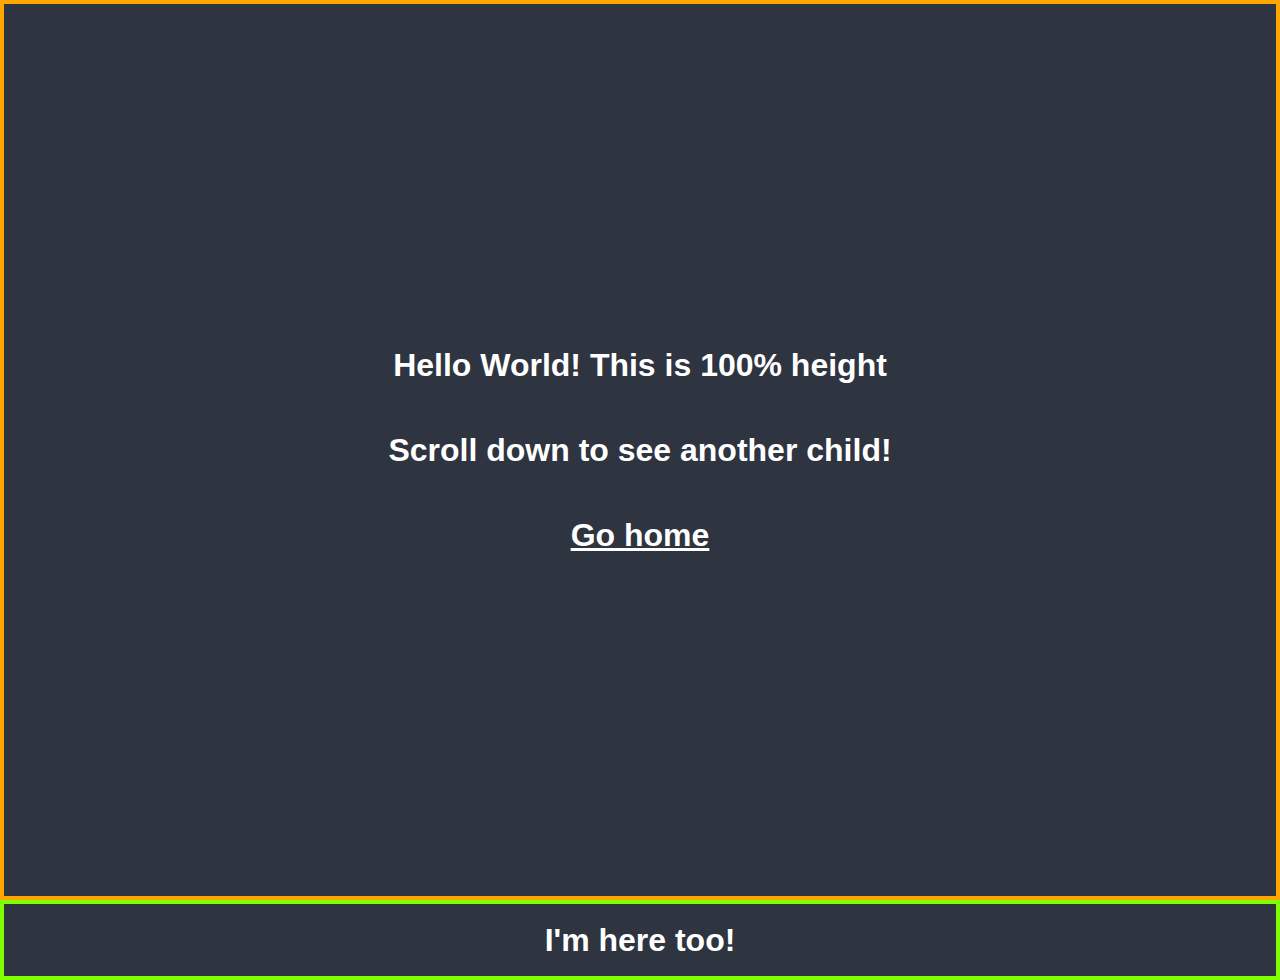
==== 100percent.html @ 9c73c94d "cleaned up css" ====
<!DOCTYPE html>
<html lang="en">
  <head>
    <meta charset="UTF-8" />
    <meta http-equiv="X-UA-Compatible" content="IE=edge" />
    <meta name="viewport" content="width=device-width, initial-scale=1.0" />
    <title>Document</title>
    <link rel="stylesheet" href="style.css" />
  </head>
  <body>
    <div class="container-100 container">
      <div>Hello World! This is 100% height</div>
      <div>Scroll down to see another child!</div>
      <a class="gohome" href="/">Go home</a>
    </div>
    <div class="other-child container">I'm here too!</div>
  </body>
</html>
---- style.css ----
*,
*::before,
*::after {
  box-sizing: border-box;
}

* {
  margin: 0;
}

html {
  height: 100%;
}

body {
  height: 100%;
  background-color: #2e3440;
  font-family: sans-serif;
  color: white;
  font-weight: bold;
  font-size: 2rem;
  --border-color: cyan;
  --container-height: 100%;
}

.container {
  display: grid;
  place-content: center;
  gap: 3rem;
  height: var(--container-height);
  border: 4px solid var(--border-color);
  text-align: center;
  padding: 1rem;
}

.container-100 {
  --border-color: orange;
  --container-height: 100%;
}

.container-vh {
  --border-color: violet;
  --container-height: 100vh;
}

.other-child {
  --border-color: chartreuse;
  --container-height: 5rem;
}

.button-container {
  display: flex;
  justify-content: space-around;
}

.anchor-button {
  display: grid;
  place-content: center;
  padding: 1rem;
  text-decoration: none;
  color: white;
  border: 4px solid skyblue;
  border-radius: 8px;
}

.anchor-button:hover {
  background-color: #3b4252;
}

.gohome {
  color: white;
}

.gohome:hover {
  color: skyblue;
}
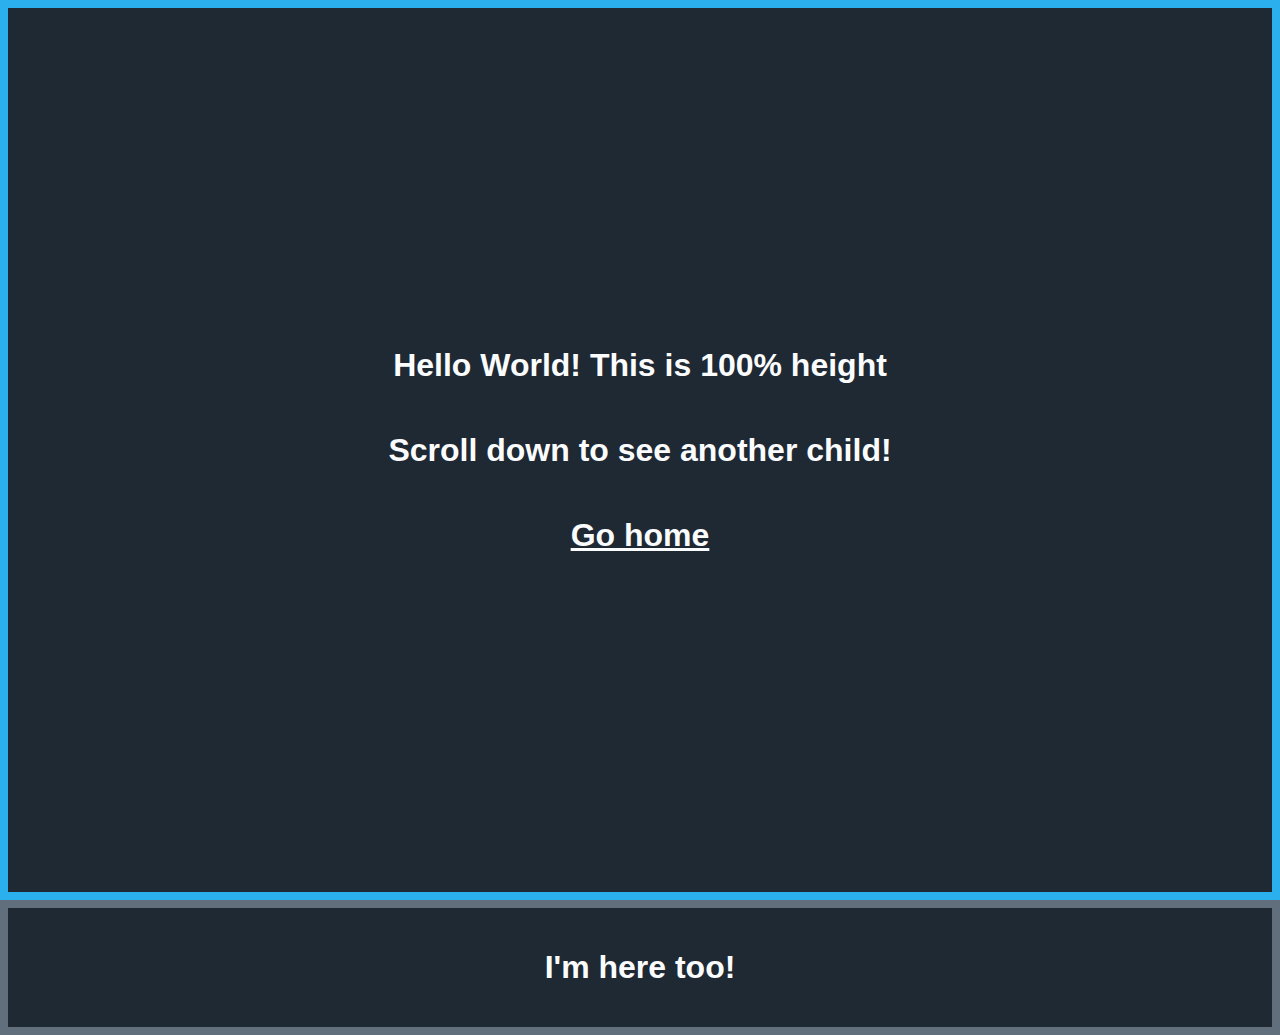
==== commit 0f00d125: "cleaning up html" ====
--- a/100percent.html
+++ b/100percent.html
@@ -8,11 +8,11 @@
     <link rel="stylesheet" href="style.css" />
   </head>
   <body>
-    <div class="container-100 container">
+    <div class="container container-percent">
       <div>Hello World! This is 100% height</div>
       <div>Scroll down to see another child!</div>
       <a class="gohome" href="/">Go home</a>
     </div>
-    <div class="other-child container">I'm here too!</div>
+    <div class="container other-child">I'm here too!</div>
   </body>
 </html>
--- a/style.css
+++ b/style.css
@@ -1,51 +1,75 @@
-*,
-*::before,
-*::after {
+* {
+  margin: 0;
   box-sizing: border-box;
 }
 
-* {
-  margin: 0;
+:root {
+  --black: #1f2933;
+  --gray: #616e7c;
+  --light-blue: #5ed0fa;
+  --blue: #2bb0ed;
+  --dark-blue: #035388;
+  --light-pink: #f364a2;
+  --pink: #da127d;
+  --dark-pink: #620042;
+  --white: #fbfcfe;
 }
 
-html {
+/*
+  we need these to be 100% height
+  so our child that is set to 100%
+  takes up the entire viewport 
+*/
+html,
+body {
   height: 100%;
 }
 
 body {
-  height: 100%;
-  background-color: #2e3440;
+  --container-height: 100%;
+
+  background-color: var(--black);
+  color: var(--white);
   font-family: sans-serif;
-  color: white;
   font-weight: bold;
   font-size: 2rem;
-  --border-color: cyan;
-  --container-height: 100%;
 }
 
 .container {
+  /* this will set our height on our different pages */
+  height: var(--container-height);
+
+  --page-color: var(--gray);
   display: grid;
   place-content: center;
   gap: 3rem;
-  height: var(--container-height);
-  border: 4px solid var(--border-color);
+  border: 8px solid var(--page-color);
   text-align: center;
   padding: 1rem;
 }
 
-.container-100 {
-  --border-color: orange;
+.container-percent {
+  /* setting our height to 100% */
   --container-height: 100%;
+
+  --page-color: var(--blue);
+  --gohome-color: var(--light-blue);
 }
 
 .container-vh {
-  --border-color: violet;
+  /* setting our height to 100vh */
   --container-height: 100vh;
+
+  --page-color: var(--pink);
+  --gohome-color: var(--light-pink);
 }
 
 .other-child {
-  --border-color: chartreuse;
-  --container-height: 5rem;
+  /* height for other child on the page */
+  --container-height: 15%;
+
+  /* not the page, but defines the border */
+  --page-color: var(--gray);
 }
 
 .button-container {
@@ -53,24 +77,36 @@
   justify-content: space-around;
 }
 
+.anchor-100 {
+  --border-color: var(--blue);
+  --bg-color: var(--dark-blue);
+}
+
+.anchor-vh {
+  --border-color: var(--pink);
+  --bg-color: var(--dark-pink);
+}
+
 .anchor-button {
+  text-decoration: none;
   display: grid;
   place-content: center;
   padding: 1rem;
-  text-decoration: none;
-  color: white;
-  border: 4px solid skyblue;
   border-radius: 8px;
+  color: var(--white);
+  border: 4px solid var(--border-color);
 }
 
 .anchor-button:hover {
-  background-color: #3b4252;
+  background-color: var(--bg-color);
 }
 
 .gohome {
-  color: white;
+  justify-self: center;
+  width: fit-content;
+  color: var(--white);
 }
 
 .gohome:hover {
-  color: skyblue;
+  color: var(--gohome-color);
 }
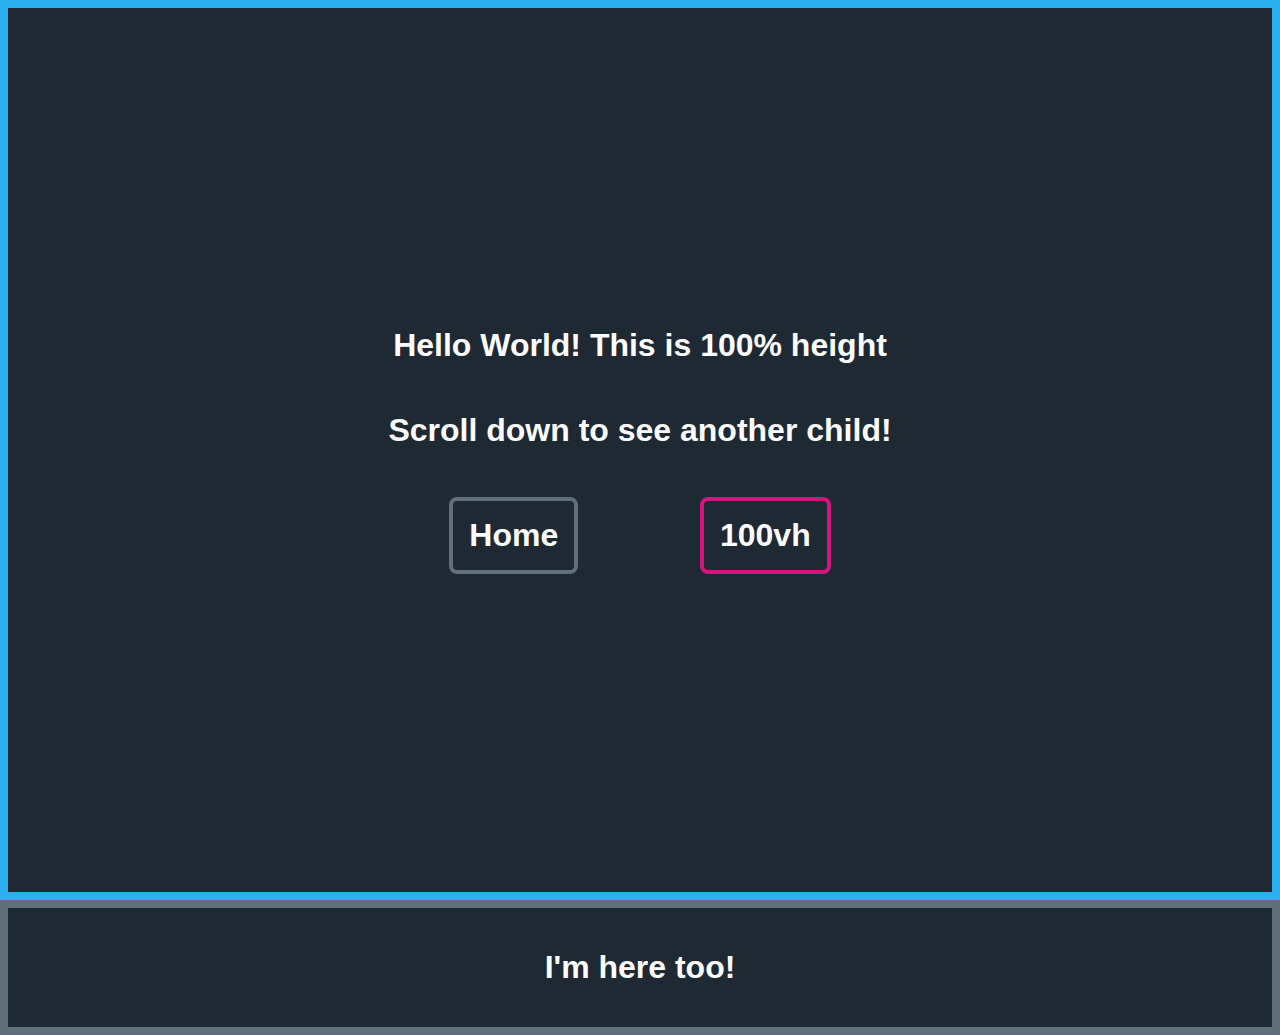
==== commit 3befcb9d: "updated to buttons all around instead of a go home link" ====
--- a/100percent.html
+++ b/100percent.html
@@ -4,14 +4,17 @@
     <meta charset="UTF-8" />
     <meta http-equiv="X-UA-Compatible" content="IE=edge" />
     <meta name="viewport" content="width=device-width, initial-scale=1.0" />
-    <title>Document</title>
+    <title>100% Height</title>
     <link rel="stylesheet" href="style.css" />
   </head>
   <body>
     <div class="container container-percent">
       <div>Hello World! This is 100% height</div>
       <div>Scroll down to see another child!</div>
-      <a class="gohome" href="/">Go home</a>
+      <div class="button-container">
+        <a href="/" class="anchor-button anchor-home"> Home </a>
+        <a href="100vh.html" class="anchor-button anchor-vh"> 100vh </a>
+      </div>
     </div>
     <div class="container other-child">I'm here too!</div>
   </body>
--- a/style.css
+++ b/style.css
@@ -6,6 +6,7 @@
 :root {
   --black: #1f2933;
   --gray: #616e7c;
+  --dark-gray: #323f4b;
   --light-blue: #5ed0fa;
   --blue: #2bb0ed;
   --dark-blue: #035388;
@@ -87,6 +88,11 @@
   --bg-color: var(--dark-pink);
 }
 
+.anchor-home {
+  --border-color: var(--gray);
+  --bg-color: var(--dark-gray);
+}
+
 .anchor-button {
   text-decoration: none;
   display: grid;
@@ -100,13 +106,3 @@
 .anchor-button:hover {
   background-color: var(--bg-color);
 }
-
-.gohome {
-  justify-self: center;
-  width: fit-content;
-  color: var(--white);
-}
-
-.gohome:hover {
-  color: var(--gohome-color);
-}
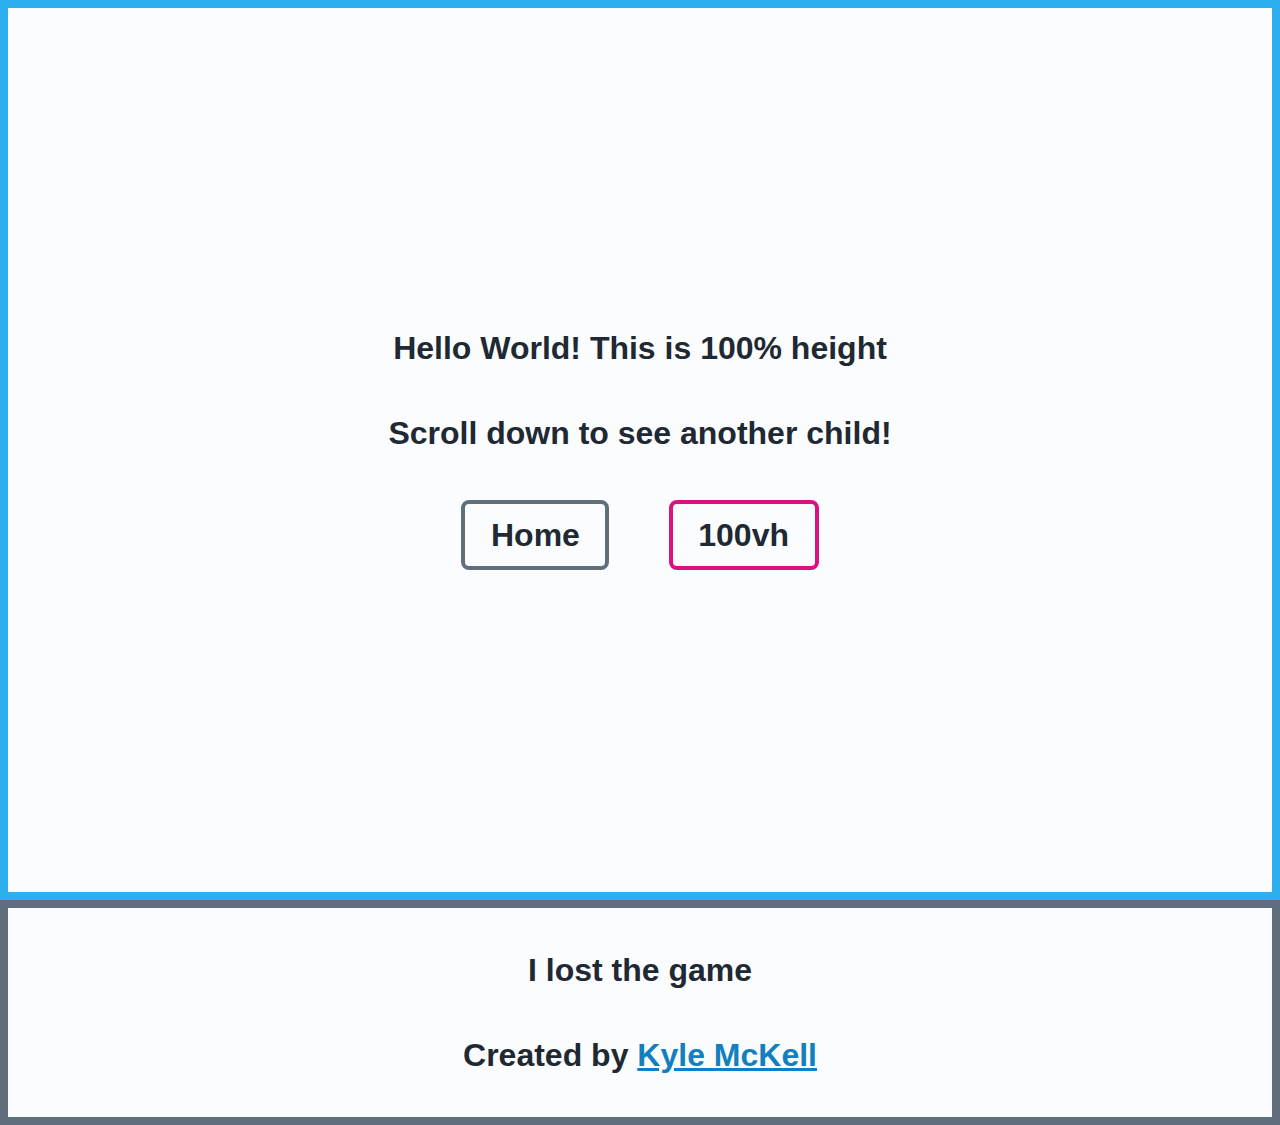
==== commit a5de1e22: "switched around buttons again and added a clamp" ====
--- a/100percent.html
+++ b/100percent.html
@@ -16,6 +16,14 @@
         <a href="100vh.html" class="anchor-button anchor-vh"> 100vh </a>
       </div>
     </div>
-    <div class="container other-child">I'm here too!</div>
+    <div class="container other-child">
+      <div>I lost the game</div>
+      <div>
+        Created by
+        <a class="self-link" href="https://twitter.com/KyleMcKell"
+          >Kyle McKell</a
+        >
+      </div>
+    </div>
   </body>
 </html>
--- a/style.css
+++ b/style.css
@@ -5,15 +5,40 @@
 
 :root {
   --black: #1f2933;
+  --light-gray: #cbd2d9;
   --gray: #616e7c;
   --dark-gray: #323f4b;
-  --light-blue: #5ed0fa;
+  --light-blue: #91defd;
   --blue: #2bb0ed;
+  --mid-blue: #127fbf;
   --dark-blue: #035388;
-  --light-pink: #f364a2;
+  --light-pink: #ffb8d2;
   --pink: #da127d;
   --dark-pink: #620042;
   --white: #fbfcfe;
+}
+
+@media (prefers-color-scheme: light) {
+  :root {
+    --background: var(--white);
+    --text: var(--black);
+    --pink-hover: var(--light-pink);
+    --blue-hover: var(--light-blue);
+    --gray-hover: var(--light-gray);
+    --link: var(--mid-blue);
+    --link-active: var(--dark-blue);
+  }
+}
+@media (prefers-color-scheme: dark) {
+  :root {
+    --background: var(--black);
+    --text: var(--white);
+    --pink-hover: var(--dark-pink);
+    --blue-hover: var(--dark-blue);
+    --gray-hover: var(--dark-gray);
+    --link: var(--blue);
+    --link-active: var(--light-blue);
+  }
 }
 
 /*
@@ -29,8 +54,8 @@
 body {
   --container-height: 100%;
 
-  background-color: var(--black);
-  color: var(--white);
+  background-color: var(--background);
+  color: var(--text);
   font-family: sans-serif;
   font-weight: bold;
   font-size: 2rem;
@@ -54,7 +79,6 @@
   --container-height: 100%;
 
   --page-color: var(--blue);
-  --gohome-color: var(--light-blue);
 }
 
 .container-vh {
@@ -62,12 +86,11 @@
   --container-height: 100vh;
 
   --page-color: var(--pink);
-  --gohome-color: var(--light-pink);
 }
 
 .other-child {
   /* height for other child on the page */
-  --container-height: 15%;
+  --container-height: 25%;
 
   /* not the page, but defines the border */
   --page-color: var(--gray);
@@ -75,34 +98,53 @@
 
 .button-container {
   display: flex;
-  justify-content: space-around;
+  justify-content: center;
+  align-items: center;
+  gap: clamp(16px, 8px + 4vw, 64px);
+}
+
+@media (max-width: 400px) {
+  .button-container {
+    flex-direction: column;
+    gap: 16px;
+  }
 }
 
 .anchor-100 {
   --border-color: var(--blue);
-  --bg-color: var(--dark-blue);
+  --bg-color: var(--blue-hover);
 }
 
 .anchor-vh {
   --border-color: var(--pink);
-  --bg-color: var(--dark-pink);
+  --bg-color: var(--pink-hover);
 }
 
 .anchor-home {
   --border-color: var(--gray);
-  --bg-color: var(--dark-gray);
+  --bg-color: var(--gray-hover);
 }
 
 .anchor-button {
   text-decoration: none;
   display: grid;
   place-content: center;
-  padding: 1rem;
+  padding: 0.8rem 1.6rem;
   border-radius: 8px;
-  color: var(--white);
+  color: var(--text);
   border: 4px solid var(--border-color);
 }
 
 .anchor-button:hover {
   background-color: var(--bg-color);
 }
+
+.self-link {
+  justify-self: center;
+  width: fit-content;
+  color: var(--link);
+}
+
+.self-link:hover {
+  color: var(--link-active);
+}
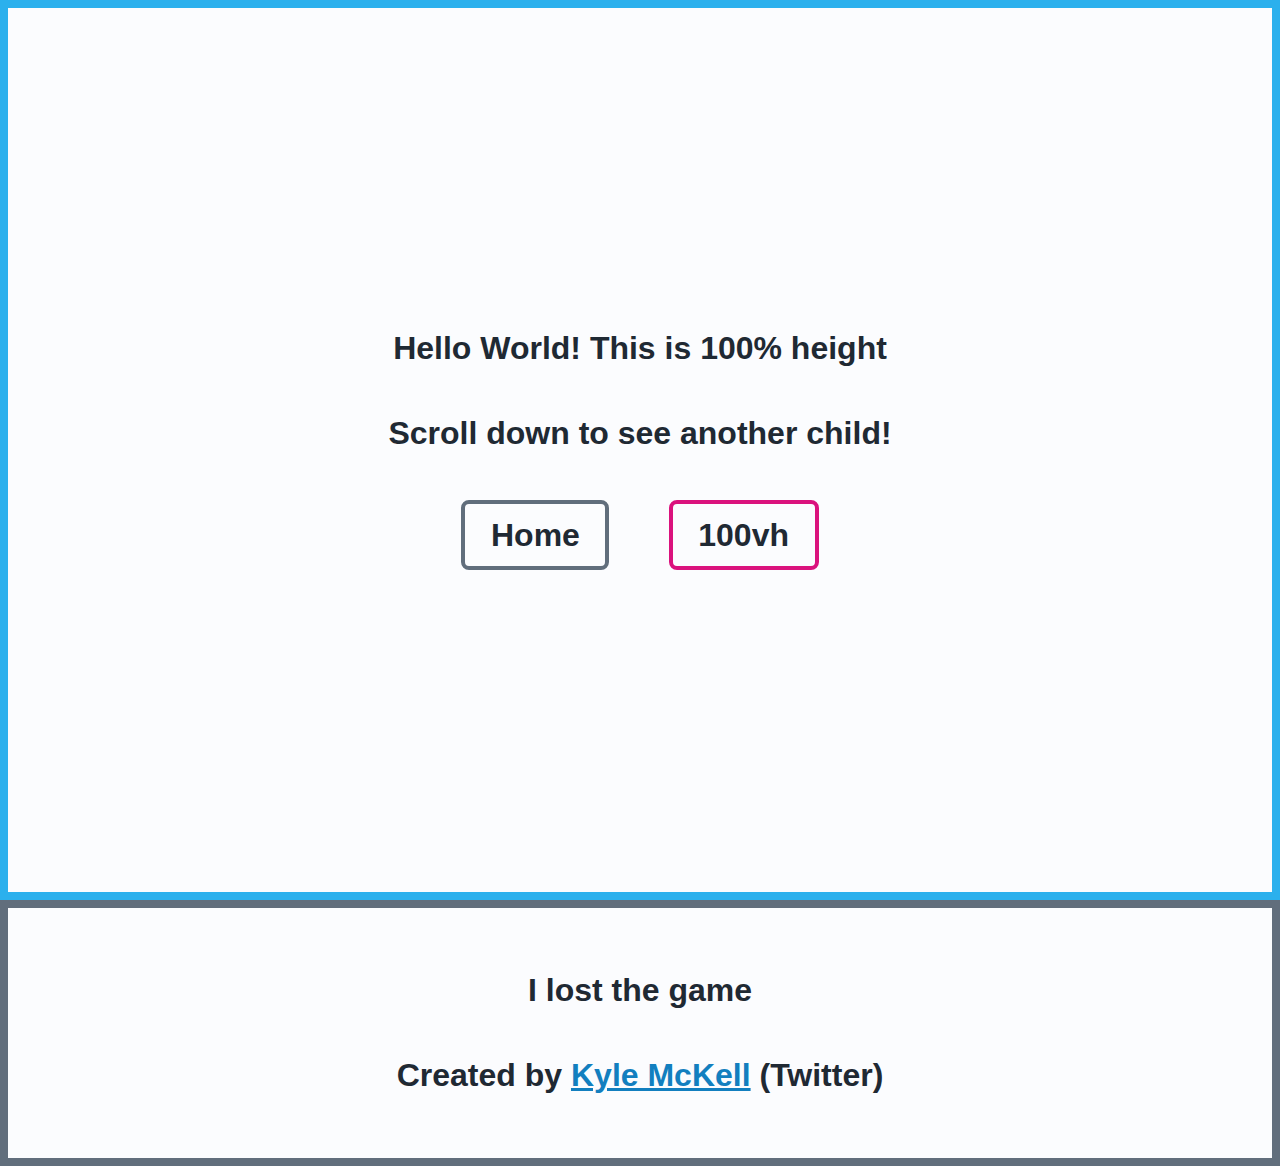
==== commit 94e2bd82: "added more to extra children" ====
--- a/100percent.html
+++ b/100percent.html
@@ -23,6 +23,7 @@
         <a class="self-link" href="https://twitter.com/KyleMcKell"
           >Kyle McKell</a
         >
+        (Twitter)
       </div>
     </div>
   </body>
--- a/style.css
+++ b/style.css
@@ -15,6 +15,7 @@
   --light-pink: #ffb8d2;
   --pink: #da127d;
   --dark-pink: #620042;
+  --cyan: #2cb1bc;
   --white: #fbfcfe;
 }
 
@@ -90,10 +91,15 @@
 
 .other-child {
   /* height for other child on the page */
-  --container-height: 25%;
+  height: revert;
+  padding: 4rem 1.2rem;
 
   /* not the page, but defines the border */
   --page-color: var(--gray);
+}
+
+.home-child {
+  --page-color: var(--cyan);
 }
 
 .button-container {
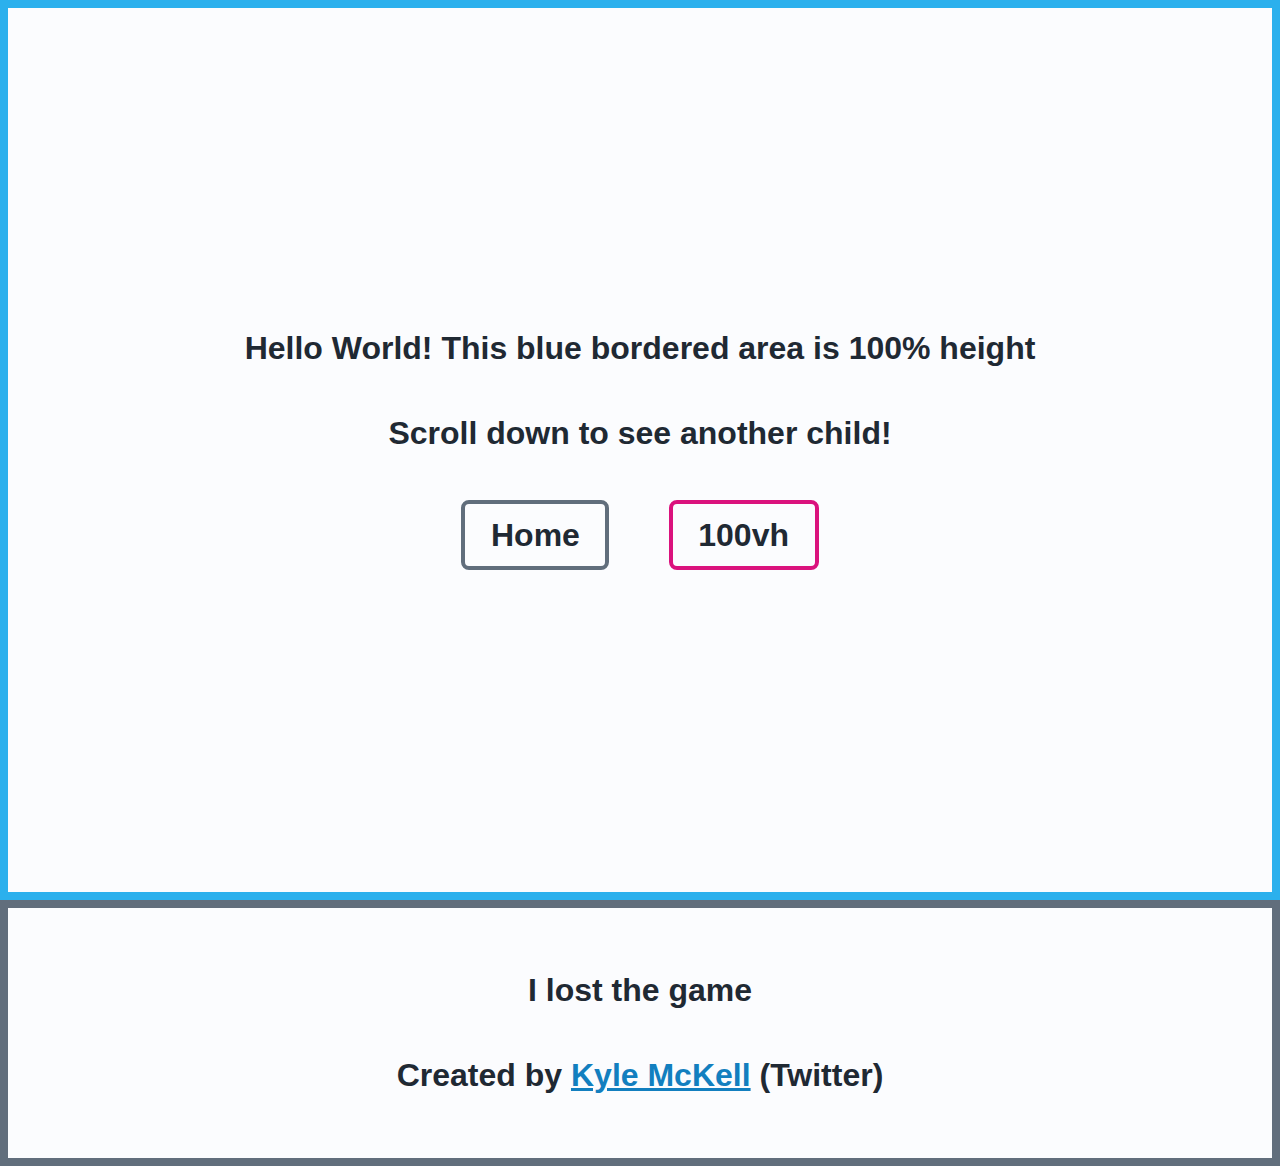
==== commit 319c9360: "added some clarity to the verbiage" ====
--- a/100percent.html
+++ b/100percent.html
@@ -9,7 +9,7 @@
   </head>
   <body>
     <div class="container container-percent">
-      <div>Hello World! This is 100% height</div>
+      <div>Hello World! This blue bordered area is 100% height</div>
       <div>Scroll down to see another child!</div>
       <div class="button-container">
         <a href="/" class="anchor-button anchor-home"> Home </a>
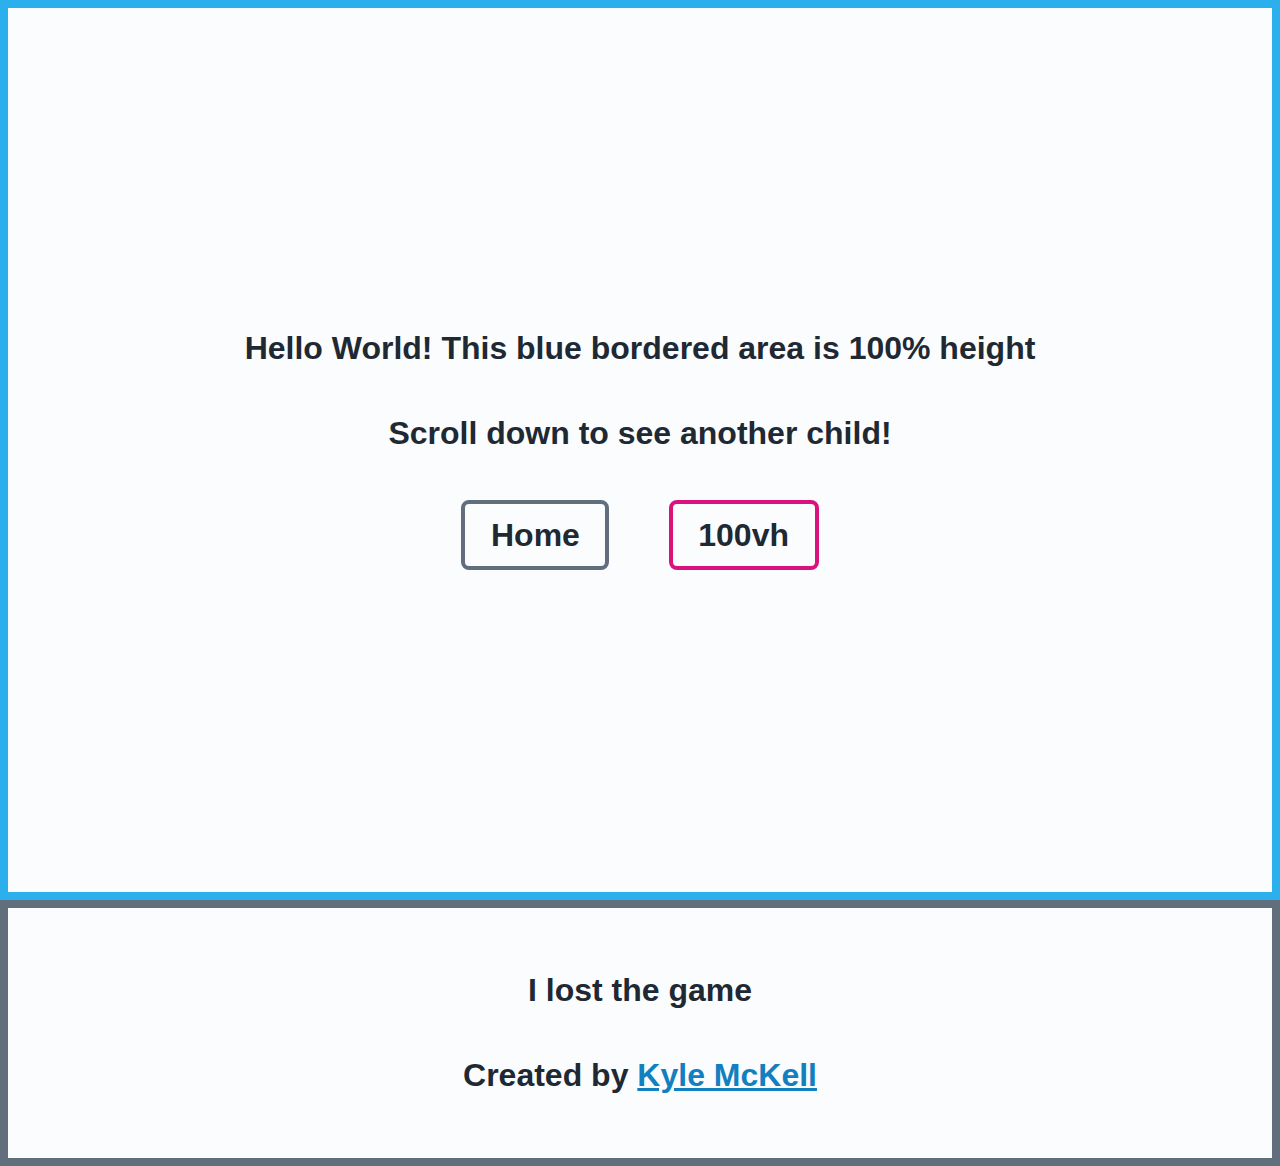
==== commit a2683f5e: "updating created by links" ====
--- a/100percent.html
+++ b/100percent.html
@@ -20,10 +20,7 @@
       <div>I lost the game</div>
       <div>
         Created by
-        <a class="self-link" href="https://twitter.com/KyleMcKell"
-          >Kyle McKell</a
-        >
-        (Twitter)
+        <a class="self-link" href="https://www.kylemckell.com/">Kyle McKell</a>
       </div>
     </div>
   </body>
--- a/style.css
+++ b/style.css
@@ -17,6 +17,7 @@
   --dark-pink: #620042;
   --cyan: #2cb1bc;
   --white: #fbfcfe;
+  --font-size: 2rem;
 }
 
 @media (prefers-color-scheme: light) {
@@ -58,8 +59,14 @@
   background-color: var(--background);
   color: var(--text);
   font-family: sans-serif;
-  font-weight: bold;
-  font-size: 2rem;
+  font-weight: 700;
+  font-size: var(--font-size);
+}
+
+@media (max-width: 400px) {
+  body {
+    font-size: 1.75rem;
+  }
 }
 
 .container {
